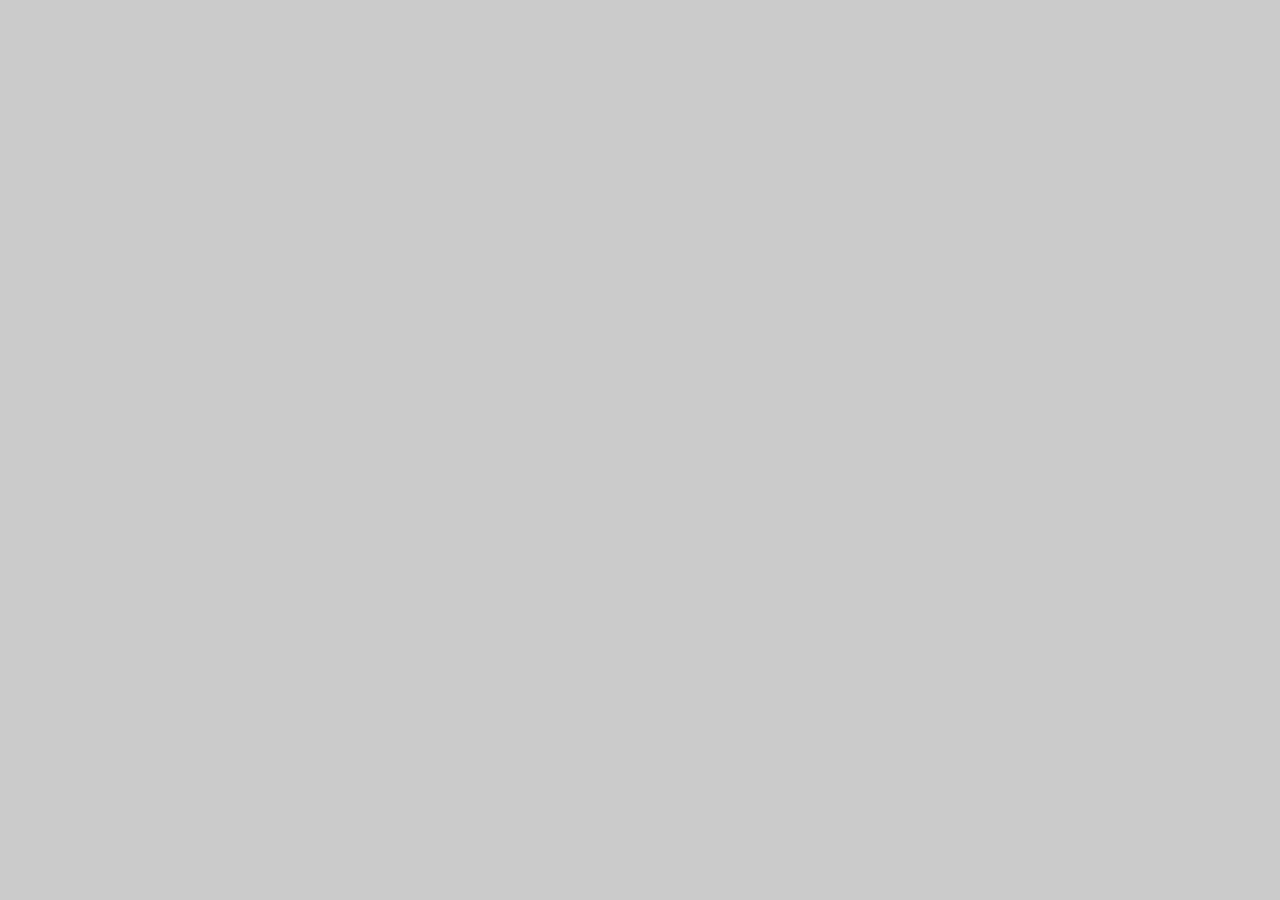
==== about us.html @ d6efd6f9 "settings" ====
<!DOCTYPE html>
<html lang="en">
<head>
    <meta charset="UTF-8">
    <meta name="viewport" content="width=device-width, initial-scale=1.0">
    <title>About Us</title>
    <script src="https://kit.fontawesome.com/bd9fd7b14d.js" crossorigin="anonymous"></script>
    <link href="https://cdn.jsdelivr.net/npm/bootstrap@5.3.3/dist/css/bootstrap.min.css" rel="stylesheet" integrity="sha384-QWTKZyjpPEjISv5WaRU9OFeRpok6YctnYmDr5pNlyT2bRjXh0JMhjY6hW+ALEwIH" crossorigin="anonymous">
    <style>
        
    </style>
</head>
<body>
                    <!-- Div for placement of navbar  -->
    <div id="navbar"></div>





                                    <!-- Attaching Navbar to all pages via Script  -->
    <script>
        fetch('navbar.html')
          .then(response => response.text())
          .then(data => document.getElementById('navbar').innerHTML = data)
          .catch(error => console.error('Error loading navbar:', error));
      </script>



                        <!-- Attaching Bootstrap via Script to load Bootstrap stylesto all pages  -->
          <script src="https://cdn.jsdelivr.net/npm/bootstrap@5.3.3/dist/js/bootstrap.bundle.min.js" integrity="sha384-YvpcrYf0tY3lHB60NNkmXc5s9fDVZLESaAA55NDzOxhy9GkcIdslK1eN7N6jIeHz" crossorigin="anonymous"></script>



                                    <!-- Attaching footer to all pages vis Sript  -->
<div id="footer"></div>
<script>
    fetch('footer.html')
        .then(response => response.text())
        .then(data => document.getElementById('footer').innerHTML = data)
        .catch(error => console.error('Error loading footer:', error));
</script>
</body>
</html>
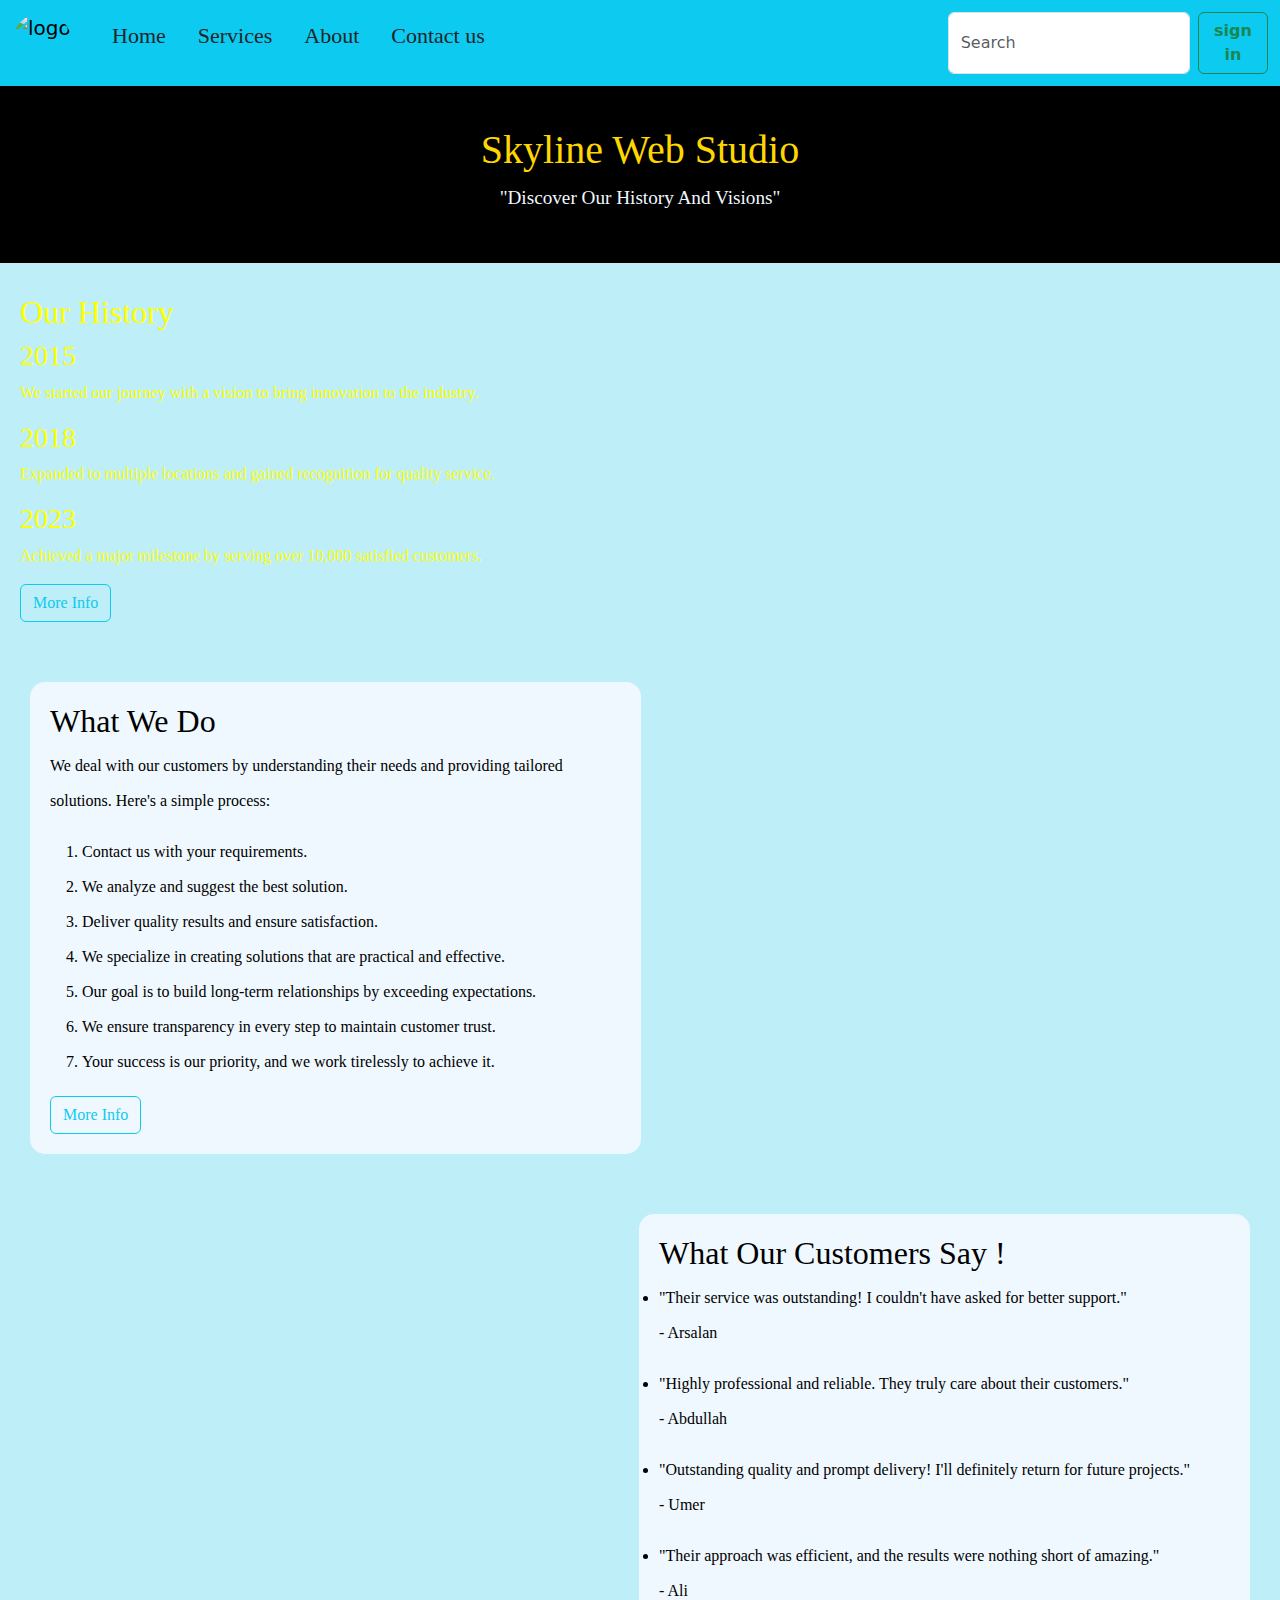
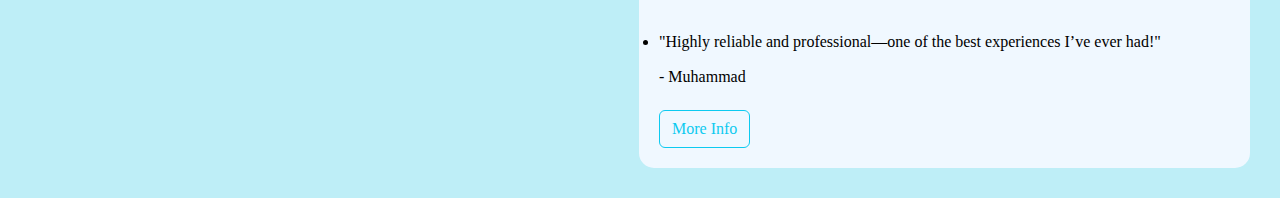
==== commit ca75bc40: "navebar update and add about us page" ====
--- a/about us.html
+++ b/about us.html
@@ -7,12 +7,174 @@
     <script src="https://kit.fontawesome.com/bd9fd7b14d.js" crossorigin="anonymous"></script>
     <link href="https://cdn.jsdelivr.net/npm/bootstrap@5.3.3/dist/css/bootstrap.min.css" rel="stylesheet" integrity="sha384-QWTKZyjpPEjISv5WaRU9OFeRpok6YctnYmDr5pNlyT2bRjXh0JMhjY6hW+ALEwIH" crossorigin="anonymous">
     <style>
-        
+    body {
+        font-family: Arial, sans-serif;
+        margin: 0px 10px;
+        padding: 0;
+        line-height: 1.6;
+        background-color: #23c4e44b;
+    }
+    header {
+        background: #000000;
+        text-align: center;
+        padding: 40px;
+        color: aliceblue;
+        background-image: url("/sws-logo-sws-letter-sws-letter-logo-design-initials-sws-logo-linked-with-circle-and-uppercase-monogram-[1].png");
+        background-repeat:no-repeat;
+        background-position: center;
+        background-size: contain;
+        margin:0px 0px 10px 0px;
+        font-family: 'Georgia', serif;
+        animation: moveBackground 10s linear infinite;
+    }
+    @keyframes moveBackground {
+        from {
+            background-position: 0 0;
+        }
+        to {
+            background-position: 100% 0;
+        }
+    }
+    header h1 {
+        font-size: 2.5rem;
+        color: gold;
+    }
+    header p {
+        margin: 10px 0;
+        font-size: 1.2rem;
+    }
+    section{
+        font-family: 'Georgia', serif;
+    }
+    .sub-hero{
+        max-height:600px ;
+        background-image: url("https://shopsphere.co/wp-content/uploads/2024/07/web-1.png");
+        background-position: center;
+        width:100%;
+        border-radius: 15px;
+        padding: 20px;
+        margin-bottom: 10px;
+        color: yellow;
+    }
+    .history h2{
+        text-align: center;
+    }
+    .dealing ,.testimonials{
+        display: flex;
+        color: black;
+        line-height: 35px;
+        background-image: url("https://encrypted-tbn0.gstatic.com/images?q=tbn:ANd9GcRF2hiYk5A-mRrj_Vnz9-yiOXLJ1JQwGU00gw&s");
+    }
+    .dealing div ,.dealing img,.Customers-Say,.testimonials img{
+        width: 50%;
+        height:auto;
+    }
+    .dealing div,.Customers-Say{
+        background-color: aliceblue;
+        border-radius: 15px;
+        margin: 30px;
+        padding: 20px;
+
+    }
+    .carousel{
+        margin: 10px;
+        color: black;
+        background-color: aliceblue;
+        padding:20px ;
+    }
+    @media(max-width:769px){
+        .dealing div ,.dealing img,.testimonials img{
+            width: 100%;
+        }
+        .dealing ,.testimonials {
+            flex-wrap: wrap;
+        }
+        .testimonials{
+            flex-direction: column-reverse;
+        }
+        .Customers-Say{
+            width:90%;
+            line-height: 24px;
+        } 
+    }
+    @media(max-width:426px){
+        header{
+            animation-duration: 2s;
+        }
+        header h1 {
+            font-size: 1.5rem;
+        }
+        .sub-hero{
+            background-image: url("/history2{.png")
+        }
+        .dealing img{
+            height: 400px;
+        }
+    }
     </style>
 </head>
 <body>
                     <!-- Div for placement of navbar  -->
     <div id="navbar"></div>
+    <header>
+        <h1>Skyline Web Studio</h1>
+        <p>"Discover Our History And Visions" </p>
+    </header>
+    
+    <section class="sub-hero">
+        <div>
+            <h2>Our History</h2>
+            <div class="timeline">
+                <div>
+                    <h3>2015</h3>
+                    <p>We started our journey with a vision to bring innovation to the industry.</p>
+                </div>
+                <div>
+                    <h3>2018</h3>
+                    <p>Expanded to multiple locations and gained recognition for quality service.</p>
+                </div>
+                <div>
+                    <h3>2023</h3>
+                    <p>Achieved a major milestone by serving over 10,000 satisfied customers.</p>
+                </div>
+            </div>
+            <button type="button" class="btn btn-outline-info">More Info</button>
+        </div>
+    </section>
+    <section class="dealing">
+        <div>
+            <h2>What We Do</h2>
+            <p>We deal with our customers by understanding their needs and providing tailored solutions. Here's a simple process:</p>
+            <ol>
+                <li>Contact us with your requirements.</li>
+                <li>We analyze and suggest the best solution.</li>
+                <li>Deliver quality results and ensure satisfaction.</li>
+                <li>We specialize in creating solutions that are practical and effective.</li>
+                <li>Our goal is to build long-term relationships by exceeding expectations.</li>
+                <li>We ensure transparency in every step to maintain customer trust.</li>
+                <li>Your success is our priority, and we work tirelessly to achieve it.</li>
+            </ol>
+           <button type="button" class="btn btn-outline-info">More Info</button>
+        </div>
+        <img src="https://shopsphere.co/wp-content/uploads/2023/06/pexels-teona-swift-6912829-1024x948.jpg " alt="">
+    </section>
+       <section class="testimonials">
+        <img src="https://shopsphere.co/wp-content/uploads/2023/05/pexels-ivan-samkov-8117438.jpg " alt="">
+        <div class="Customers-Say">
+        <h2>What Our Customers Say !</h2>
+          <li>"Their service was outstanding! I couldn't have asked for better support."</li>
+        <p>- Arsalan</p></li>
+          <li>"Highly professional and reliable. They truly care about their customers."</li>
+        <p>- Abdullah</p>
+          <li>"Outstanding quality and prompt delivery! I'll definitely return for future projects."</li>
+        <p>- Umer</p>
+          <li>"Their approach was efficient, and the results were nothing short of amazing."</li>
+        <p>- Ali </p>
+          <li>"Highly reliable and professional—one of the best experiences I’ve ever had!"</li>
+        <p>- Muhammad</p>
+        <button type="button" class="btn btn-outline-info">More Info</button>
+    </div>
+    </section>
 
 
 
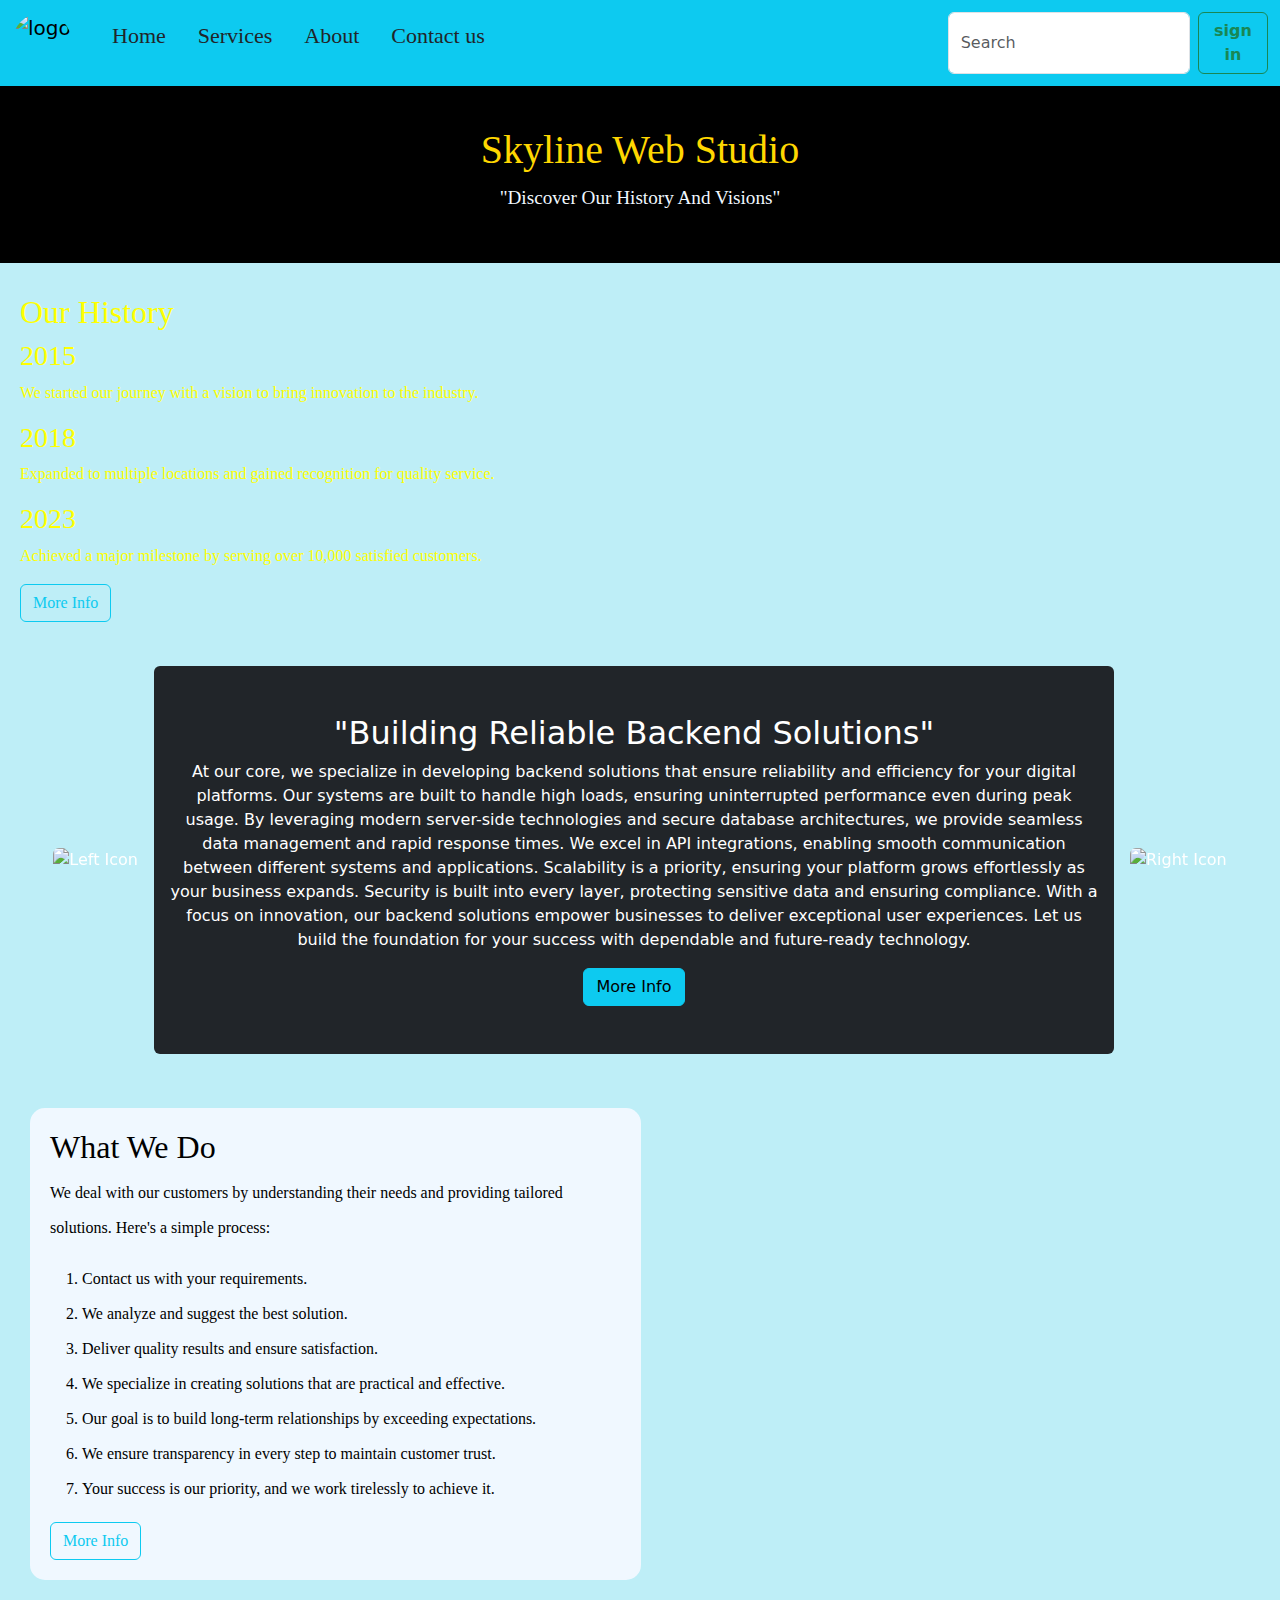
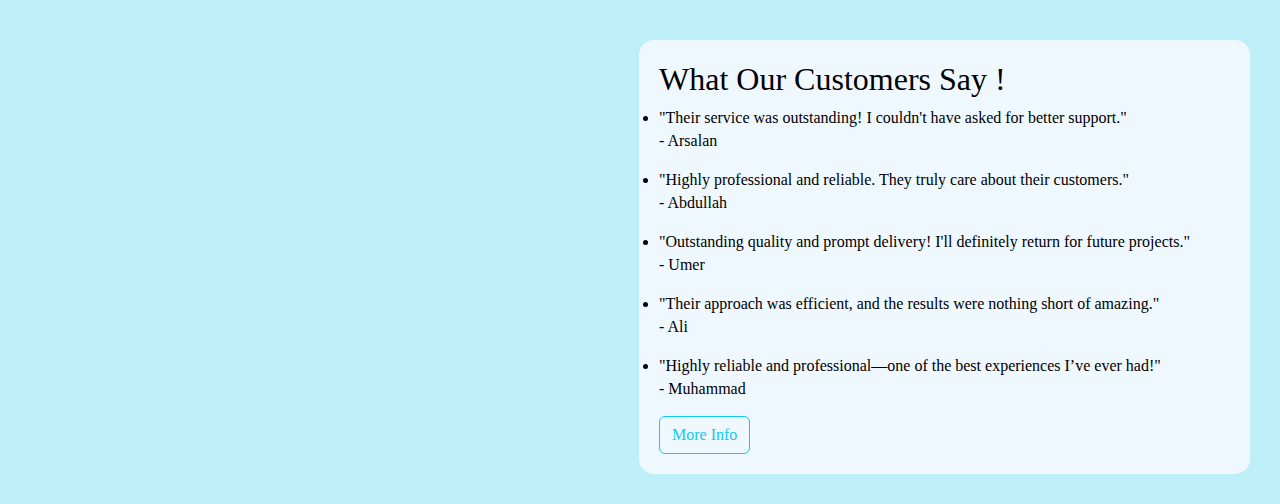
==== commit ecf66468: "add cerousel in about us page" ====
--- a/about us.html
+++ b/about us.html
@@ -59,10 +59,15 @@
     .history h2{
         text-align: center;
     }
+    .dealing {
+          line-height: 35px;
+        }
+        .testimonials{
+        line-height: 23px;
+        }
     .dealing ,.testimonials{
         display: flex;
         color: black;
-        line-height: 35px;
         background-image: url("https://encrypted-tbn0.gstatic.com/images?q=tbn:ANd9GcRF2hiYk5A-mRrj_Vnz9-yiOXLJ1JQwGU00gw&s");
     }
     .dealing div ,.dealing img,.Customers-Say,.testimonials img{
@@ -107,6 +112,9 @@
         .sub-hero{
             background-image: url("/history2{.png")
         }
+        .carousel-item .d-flex {
+                flex-direction: column;
+            }
         .dealing img{
             height: 400px;
         }
@@ -141,6 +149,64 @@
             <button type="button" class="btn btn-outline-info">More Info</button>
         </div>
     </section>
+    <div id="carouselExampleControls" class="carousel-inner my-4" data-bs-ride="carousel">
+        <!-- First Item -->
+        <div class="carousel-item active text-center">
+          <div class="d-flex justify-content-center align-items-center gap-3">
+            <div class="text-white rounded">
+              <img width="200px" height="200px" src="https://images.unsplash.com/photo-1488590528505-98d2b5aba04b?w=600&auto=format&fit=crop&q=60&ixlib=rb-4.0.3&ixid=M3wxMjA3fDB8MHxzZWFyY2h8M3x8dGVjaG5vbG9neXxlbnwwfHwwfHx8MA%3D%3D" class="img-fluid rounded" alt="Left Icon">
+            </div>
+            <div class="text-box w-75 text-white  bg-dark px-3 py-5 rounded ">
+              <h2>"Building Reliable Backend Solutions"</h2>
+              <p>
+                At our core, we specialize in developing backend solutions that ensure reliability and efficiency for your digital platforms. Our systems are built to handle high loads, ensuring uninterrupted performance even during peak usage. By leveraging modern server-side technologies and secure database architectures, we provide seamless data management and rapid response times. We excel in API integrations, enabling smooth communication between different systems and applications. Scalability is a priority, ensuring your platform grows effortlessly as your business expands. Security is built into every layer, protecting sensitive data and ensuring compliance. With a focus on innovation, our backend solutions empower businesses to deliver exceptional user experiences. Let us build the foundation for your success with dependable and future-ready technology.
+              </p>
+              <button type="button" class="btn btn-info">More Info</button>
+            </div>
+            <div class=" text-white rounded">
+              <img width="200px" height="200px" src="https://plus.unsplash.com/premium_photo-1661963212517-830bbb7d76fc?w=600&auto=format&fit=crop&q=60&ixlib=rb-4.0.3&ixid=M3wxMjA3fDB8MHxzZWFyY2h8Mnx8dGVjaG5vbG9neXxlbnwwfHwwfHx8MA%3D%3D" class="img-fluid rounded" alt="Right Icon">
+            </div>
+          </div>
+        </div>
+      
+        <!-- Second Item -->
+        <div class="carousel-item text-center">
+          <div class="d-flex justify-content-center align-items-center gap-3">
+            <div class=" text-white rounded">
+              <img width="200px" height="200px" src="https://plus.unsplash.com/premium_photo-1661963874418-df1110ee39c1?w=600&auto=format&fit=crop&q=60&ixlib=rb-4.0.3&ixid=M3wxMjA3fDB8MHxzZWFyY2h8MTN8fHRlY2hub2xvZ3l8ZW58MHx8MHx8fDA%3D" class="img-fluid rounded" alt="Left Icon">
+            </div>
+            <div class="text-box w-75 text-white  bg-dark px-3 py-5 rounded">
+              <h2>"Crafting Stunning Fronted Experience"</h2>
+              <p>
+                We focus on creating visually appealing, user-friendly, and responsive interfaces that leave a lasting impression. Our team of expert designers and developers work together to craft seamless, intuitive, and engaging digital experiences. By combining creativity with the latest design trends and technologies, we ensure that every element of the frontend is both functional and aesthetically pleasing. We prioritize user experience (UX) to make navigation simple and enjoyable, while also ensuring accessibility across all devices. Our goal is to bring your vision to life with a frontend that enhances brand identity and maximizes user engagement. With a focus on performance and speed, we create interfaces that are not only beautiful but also fast and reliable
+              </p>
+              <button type="button" class="btn btn-info">More Info</button>
+            </div>
+            <div class=" text-white rounded">
+              <img width="200px" height="200px" src="https://images.unsplash.com/photo-1461749280684-dccba630e2f6?w=600&auto=format&fit=crop&q=60&ixlib=rb-4.0.3&ixid=M3wxMjA3fDB8MHxzZWFyY2h8MzV8fHRlY2hub2xvZ3l8ZW58MHx8MHx8fDA%3D" class="img-fluid rounded" alt="Right Icon">
+            </div>
+          </div>
+        </div>
+      
+        <!-- Third Item -->
+        <div class="carousel-item text-center">
+          <div class="d-flex justify-content-center align-items-center gap-3">
+            <div class="text-white  rounded">
+              <img width="200px" height="200px" src="https://images.pexels.com/photos/919734/pexels-photo-919734.jpeg?auto=compress&cs=tinysrgb&w=600" class="img-fluid rounded" alt="Left Icon">
+            </div>
+            <div class="text-box w-75 text-white  bg-dark px-3 py-5 rounded">
+              <h2>"Seamless API Integration"</h2>
+              <p>
+                Our technology enables easy and smooth connectivity between your business's software applications. Our API integration process ensures a hassle-free and efficient experience for users, with no interruptions. Through this process, we automate your systems, eliminating manual tasks and boosting productivity. Your data and workflows synchronize seamlessly, reducing errors and delays. Our integration solutions offer flexibility and scalability to meet your evolving business needs. It helps save time and resources while also supporting better decision-making. Our integration solutions are designed to give your business a competitive edge, helping you stay ahead in the market.
+              </p>
+              <button type="button" class="btn btn-info">More Info</button>
+            </div>
+            <div class=" text-white rounded">
+              <img width="200px" height="200px" src="[data-uri]" class="img-fluid rounded" alt="Right Icon">
+            </div>
+          </div>
+        </div>
+    </div>
     <section class="dealing">
         <div>
             <h2>What We Do</h2>
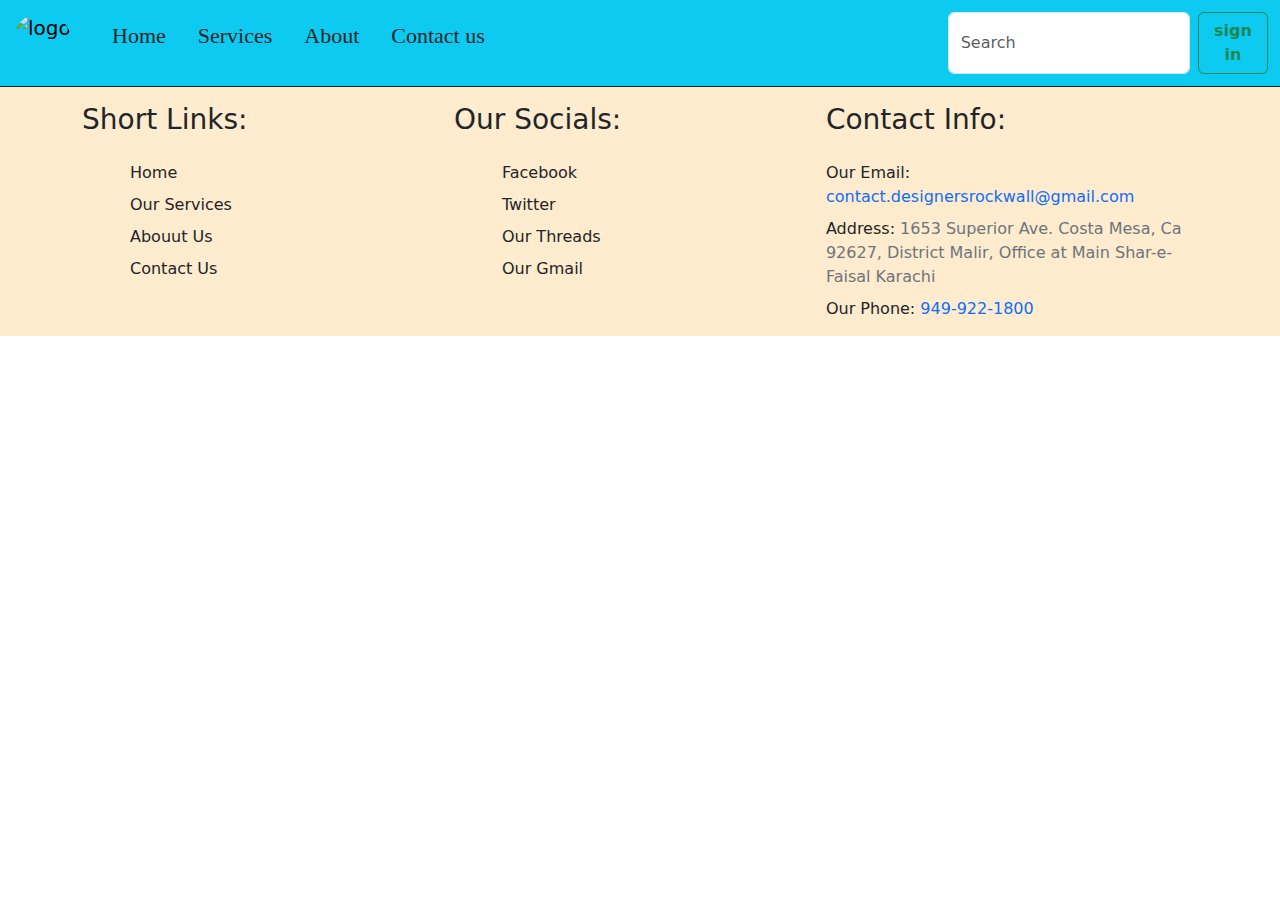
==== commit 500c7b52: "adding footer" ====
--- a/about us.html
+++ b/about us.html
@@ -7,240 +7,12 @@
     <script src="https://kit.fontawesome.com/bd9fd7b14d.js" crossorigin="anonymous"></script>
     <link href="https://cdn.jsdelivr.net/npm/bootstrap@5.3.3/dist/css/bootstrap.min.css" rel="stylesheet" integrity="sha384-QWTKZyjpPEjISv5WaRU9OFeRpok6YctnYmDr5pNlyT2bRjXh0JMhjY6hW+ALEwIH" crossorigin="anonymous">
     <style>
-    body {
-        font-family: Arial, sans-serif;
-        margin: 0px 10px;
-        padding: 0;
-        line-height: 1.6;
-        background-color: #23c4e44b;
-    }
-    header {
-        background: #000000;
-        text-align: center;
-        padding: 40px;
-        color: aliceblue;
-        background-image: url("/sws-logo-sws-letter-sws-letter-logo-design-initials-sws-logo-linked-with-circle-and-uppercase-monogram-[1].png");
-        background-repeat:no-repeat;
-        background-position: center;
-        background-size: contain;
-        margin:0px 0px 10px 0px;
-        font-family: 'Georgia', serif;
-        animation: moveBackground 10s linear infinite;
-    }
-    @keyframes moveBackground {
-        from {
-            background-position: 0 0;
-        }
-        to {
-            background-position: 100% 0;
-        }
-    }
-    header h1 {
-        font-size: 2.5rem;
-        color: gold;
-    }
-    header p {
-        margin: 10px 0;
-        font-size: 1.2rem;
-    }
-    section{
-        font-family: 'Georgia', serif;
-    }
-    .sub-hero{
-        max-height:600px ;
-        background-image: url("https://shopsphere.co/wp-content/uploads/2024/07/web-1.png");
-        background-position: center;
-        width:100%;
-        border-radius: 15px;
-        padding: 20px;
-        margin-bottom: 10px;
-        color: yellow;
-    }
-    .history h2{
-        text-align: center;
-    }
-    .dealing {
-          line-height: 35px;
-        }
-        .testimonials{
-        line-height: 23px;
-        }
-    .dealing ,.testimonials{
-        display: flex;
-        color: black;
-        background-image: url("https://encrypted-tbn0.gstatic.com/images?q=tbn:ANd9GcRF2hiYk5A-mRrj_Vnz9-yiOXLJ1JQwGU00gw&s");
-    }
-    .dealing div ,.dealing img,.Customers-Say,.testimonials img{
-        width: 50%;
-        height:auto;
-    }
-    .dealing div,.Customers-Say{
-        background-color: aliceblue;
-        border-radius: 15px;
-        margin: 30px;
-        padding: 20px;
-
-    }
-    .carousel{
-        margin: 10px;
-        color: black;
-        background-color: aliceblue;
-        padding:20px ;
-    }
-    @media(max-width:769px){
-        .dealing div ,.dealing img,.testimonials img{
-            width: 100%;
-        }
-        .dealing ,.testimonials {
-            flex-wrap: wrap;
-        }
-        .testimonials{
-            flex-direction: column-reverse;
-        }
-        .Customers-Say{
-            width:90%;
-            line-height: 24px;
-        } 
-    }
-    @media(max-width:426px){
-        header{
-            animation-duration: 2s;
-        }
-        header h1 {
-            font-size: 1.5rem;
-        }
-        .sub-hero{
-            background-image: url("/history2{.png")
-        }
-        .carousel-item .d-flex {
-                flex-direction: column;
-            }
-        .dealing img{
-            height: 400px;
-        }
-    }
+        
     </style>
 </head>
 <body>
                     <!-- Div for placement of navbar  -->
     <div id="navbar"></div>
-    <header>
-        <h1>Skyline Web Studio</h1>
-        <p>"Discover Our History And Visions" </p>
-    </header>
-    
-    <section class="sub-hero">
-        <div>
-            <h2>Our History</h2>
-            <div class="timeline">
-                <div>
-                    <h3>2015</h3>
-                    <p>We started our journey with a vision to bring innovation to the industry.</p>
-                </div>
-                <div>
-                    <h3>2018</h3>
-                    <p>Expanded to multiple locations and gained recognition for quality service.</p>
-                </div>
-                <div>
-                    <h3>2023</h3>
-                    <p>Achieved a major milestone by serving over 10,000 satisfied customers.</p>
-                </div>
-            </div>
-            <button type="button" class="btn btn-outline-info">More Info</button>
-        </div>
-    </section>
-    <div id="carouselExampleControls" class="carousel-inner my-4" data-bs-ride="carousel">
-        <!-- First Item -->
-        <div class="carousel-item active text-center">
-          <div class="d-flex justify-content-center align-items-center gap-3">
-            <div class="text-white rounded">
-              <img width="200px" height="200px" src="https://images.unsplash.com/photo-1488590528505-98d2b5aba04b?w=600&auto=format&fit=crop&q=60&ixlib=rb-4.0.3&ixid=M3wxMjA3fDB8MHxzZWFyY2h8M3x8dGVjaG5vbG9neXxlbnwwfHwwfHx8MA%3D%3D" class="img-fluid rounded" alt="Left Icon">
-            </div>
-            <div class="text-box w-75 text-white  bg-dark px-3 py-5 rounded ">
-              <h2>"Building Reliable Backend Solutions"</h2>
-              <p>
-                At our core, we specialize in developing backend solutions that ensure reliability and efficiency for your digital platforms. Our systems are built to handle high loads, ensuring uninterrupted performance even during peak usage. By leveraging modern server-side technologies and secure database architectures, we provide seamless data management and rapid response times. We excel in API integrations, enabling smooth communication between different systems and applications. Scalability is a priority, ensuring your platform grows effortlessly as your business expands. Security is built into every layer, protecting sensitive data and ensuring compliance. With a focus on innovation, our backend solutions empower businesses to deliver exceptional user experiences. Let us build the foundation for your success with dependable and future-ready technology.
-              </p>
-              <button type="button" class="btn btn-info">More Info</button>
-            </div>
-            <div class=" text-white rounded">
-              <img width="200px" height="200px" src="https://plus.unsplash.com/premium_photo-1661963212517-830bbb7d76fc?w=600&auto=format&fit=crop&q=60&ixlib=rb-4.0.3&ixid=M3wxMjA3fDB8MHxzZWFyY2h8Mnx8dGVjaG5vbG9neXxlbnwwfHwwfHx8MA%3D%3D" class="img-fluid rounded" alt="Right Icon">
-            </div>
-          </div>
-        </div>
-      
-        <!-- Second Item -->
-        <div class="carousel-item text-center">
-          <div class="d-flex justify-content-center align-items-center gap-3">
-            <div class=" text-white rounded">
-              <img width="200px" height="200px" src="https://plus.unsplash.com/premium_photo-1661963874418-df1110ee39c1?w=600&auto=format&fit=crop&q=60&ixlib=rb-4.0.3&ixid=M3wxMjA3fDB8MHxzZWFyY2h8MTN8fHRlY2hub2xvZ3l8ZW58MHx8MHx8fDA%3D" class="img-fluid rounded" alt="Left Icon">
-            </div>
-            <div class="text-box w-75 text-white  bg-dark px-3 py-5 rounded">
-              <h2>"Crafting Stunning Fronted Experience"</h2>
-              <p>
-                We focus on creating visually appealing, user-friendly, and responsive interfaces that leave a lasting impression. Our team of expert designers and developers work together to craft seamless, intuitive, and engaging digital experiences. By combining creativity with the latest design trends and technologies, we ensure that every element of the frontend is both functional and aesthetically pleasing. We prioritize user experience (UX) to make navigation simple and enjoyable, while also ensuring accessibility across all devices. Our goal is to bring your vision to life with a frontend that enhances brand identity and maximizes user engagement. With a focus on performance and speed, we create interfaces that are not only beautiful but also fast and reliable
-              </p>
-              <button type="button" class="btn btn-info">More Info</button>
-            </div>
-            <div class=" text-white rounded">
-              <img width="200px" height="200px" src="https://images.unsplash.com/photo-1461749280684-dccba630e2f6?w=600&auto=format&fit=crop&q=60&ixlib=rb-4.0.3&ixid=M3wxMjA3fDB8MHxzZWFyY2h8MzV8fHRlY2hub2xvZ3l8ZW58MHx8MHx8fDA%3D" class="img-fluid rounded" alt="Right Icon">
-            </div>
-          </div>
-        </div>
-      
-        <!-- Third Item -->
-        <div class="carousel-item text-center">
-          <div class="d-flex justify-content-center align-items-center gap-3">
-            <div class="text-white  rounded">
-              <img width="200px" height="200px" src="https://images.pexels.com/photos/919734/pexels-photo-919734.jpeg?auto=compress&cs=tinysrgb&w=600" class="img-fluid rounded" alt="Left Icon">
-            </div>
-            <div class="text-box w-75 text-white  bg-dark px-3 py-5 rounded">
-              <h2>"Seamless API Integration"</h2>
-              <p>
-                Our technology enables easy and smooth connectivity between your business's software applications. Our API integration process ensures a hassle-free and efficient experience for users, with no interruptions. Through this process, we automate your systems, eliminating manual tasks and boosting productivity. Your data and workflows synchronize seamlessly, reducing errors and delays. Our integration solutions offer flexibility and scalability to meet your evolving business needs. It helps save time and resources while also supporting better decision-making. Our integration solutions are designed to give your business a competitive edge, helping you stay ahead in the market.
-              </p>
-              <button type="button" class="btn btn-info">More Info</button>
-            </div>
-            <div class=" text-white rounded">
-              <img width="200px" height="200px" src="[data-uri]" class="img-fluid rounded" alt="Right Icon">
-            </div>
-          </div>
-        </div>
-    </div>
-    <section class="dealing">
-        <div>
-            <h2>What We Do</h2>
-            <p>We deal with our customers by understanding their needs and providing tailored solutions. Here's a simple process:</p>
-            <ol>
-                <li>Contact us with your requirements.</li>
-                <li>We analyze and suggest the best solution.</li>
-                <li>Deliver quality results and ensure satisfaction.</li>
-                <li>We specialize in creating solutions that are practical and effective.</li>
-                <li>Our goal is to build long-term relationships by exceeding expectations.</li>
-                <li>We ensure transparency in every step to maintain customer trust.</li>
-                <li>Your success is our priority, and we work tirelessly to achieve it.</li>
-            </ol>
-           <button type="button" class="btn btn-outline-info">More Info</button>
-        </div>
-        <img src="https://shopsphere.co/wp-content/uploads/2023/06/pexels-teona-swift-6912829-1024x948.jpg " alt="">
-    </section>
-       <section class="testimonials">
-        <img src="https://shopsphere.co/wp-content/uploads/2023/05/pexels-ivan-samkov-8117438.jpg " alt="">
-        <div class="Customers-Say">
-        <h2>What Our Customers Say !</h2>
-          <li>"Their service was outstanding! I couldn't have asked for better support."</li>
-        <p>- Arsalan</p></li>
-          <li>"Highly professional and reliable. They truly care about their customers."</li>
-        <p>- Abdullah</p>
-          <li>"Outstanding quality and prompt delivery! I'll definitely return for future projects."</li>
-        <p>- Umer</p>
-          <li>"Their approach was efficient, and the results were nothing short of amazing."</li>
-        <p>- Ali </p>
-          <li>"Highly reliable and professional—one of the best experiences I’ve ever had!"</li>
-        <p>- Muhammad</p>
-        <button type="button" class="btn btn-outline-info">More Info</button>
-    </div>
-    </section>
 
 
 
@@ -262,12 +34,8 @@
 
 
                                     <!-- Attaching footer to all pages vis Sript  -->
-<div id="footer"></div>
-<script>
-    fetch('footer.html')
-        .then(response => response.text())
-        .then(data => document.getElementById('footer').innerHTML = data)
-        .catch(error => console.error('Error loading footer:', error));
-</script>
+<div id="footer">
+    <iframe src="footer.html" style="width: 100%; height: 260px;"></iframe>
+</div>
 </body>
 </html>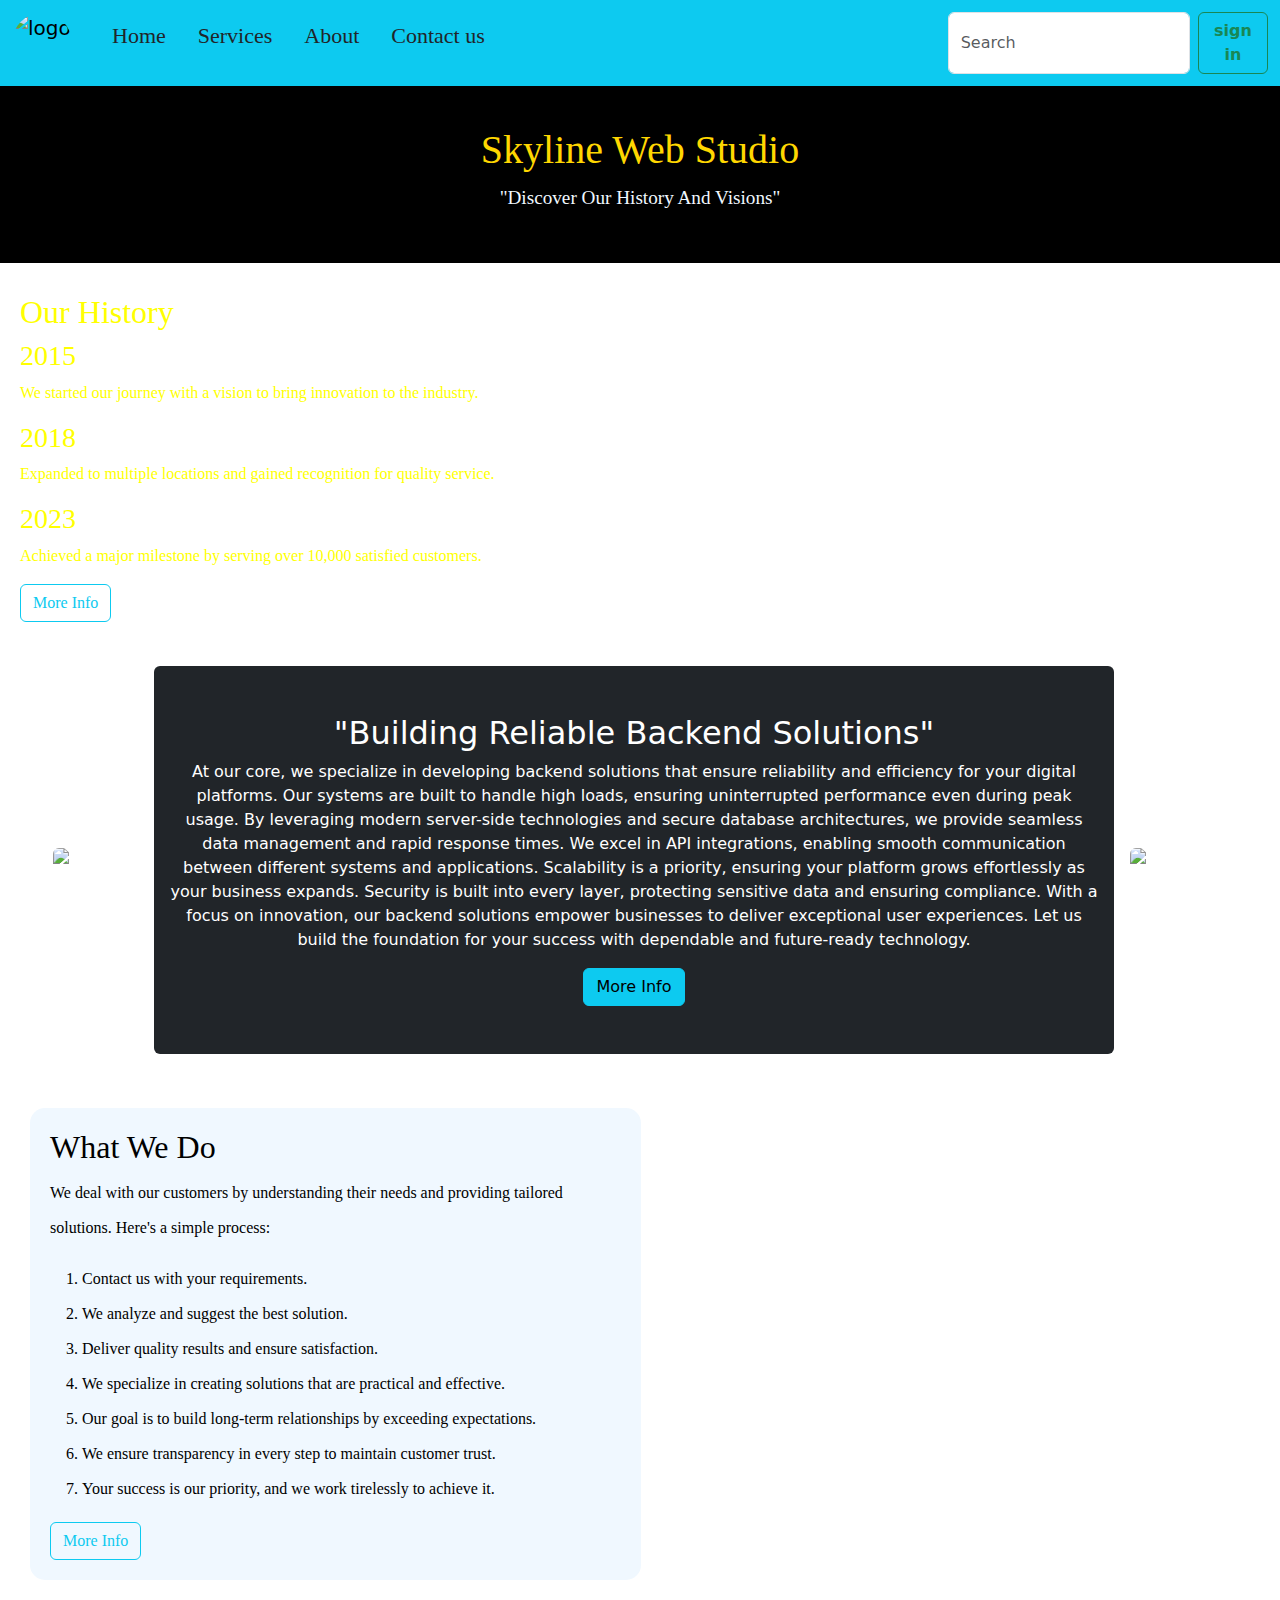
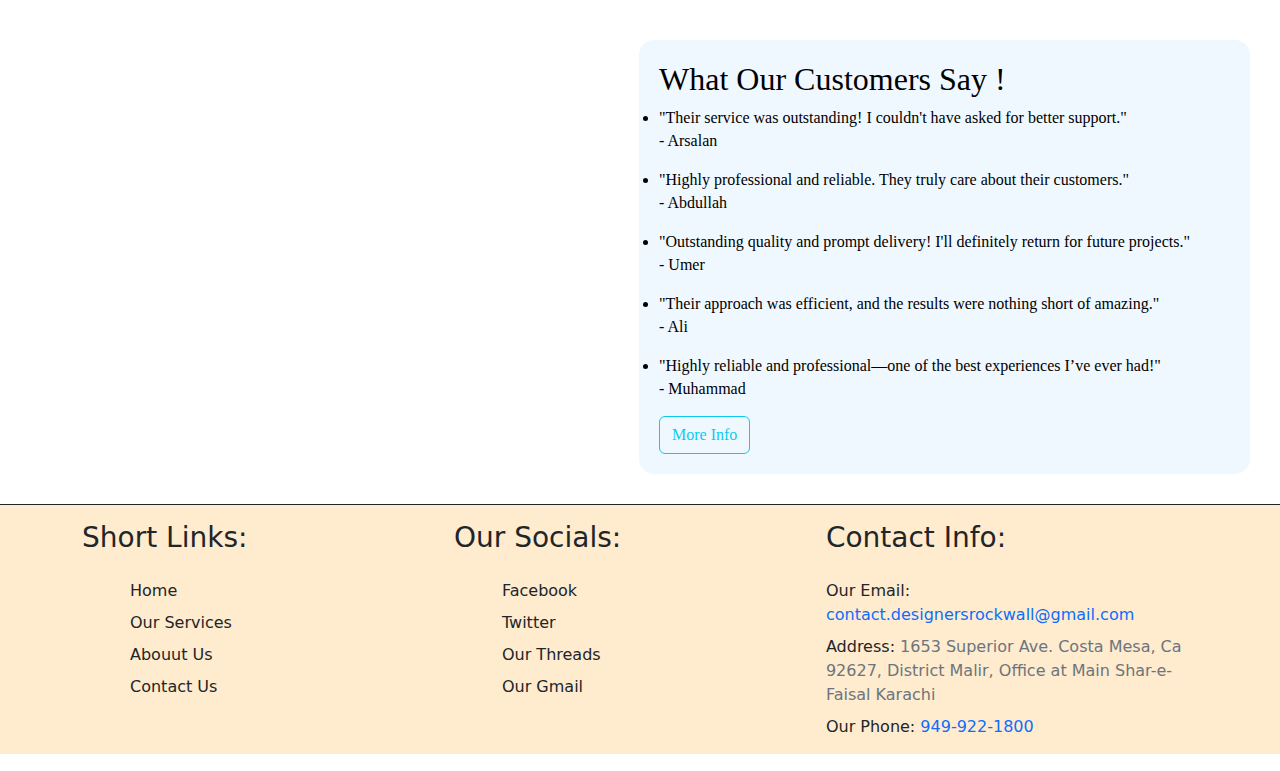
==== commit e7b7b6db: "merging saad work" ====
--- a/about us.html
+++ b/about us.html
@@ -7,12 +7,240 @@
     <script src="https://kit.fontawesome.com/bd9fd7b14d.js" crossorigin="anonymous"></script>
     <link href="https://cdn.jsdelivr.net/npm/bootstrap@5.3.3/dist/css/bootstrap.min.css" rel="stylesheet" integrity="sha384-QWTKZyjpPEjISv5WaRU9OFeRpok6YctnYmDr5pNlyT2bRjXh0JMhjY6hW+ALEwIH" crossorigin="anonymous">
     <style>
-        
+    body {
+        font-family: Arial, sans-serif;
+        margin: 0px 10px;
+        padding: 0;
+        line-height: 1.6;
+        background-color: #23c4e44b;
+    }
+    header {
+        background: #000000;
+        text-align: center;
+        padding: 40px;
+        color: aliceblue;
+        background-image: url("/sws-logo-sws-letter-sws-letter-logo-design-initials-sws-logo-linked-with-circle-and-uppercase-monogram-[1].png");
+        background-repeat:no-repeat;
+        background-position: center;
+        background-size: contain;
+        margin:0px 0px 10px 0px;
+        font-family: 'Georgia', serif;
+        animation: moveBackground 10s linear infinite;
+    }
+    @keyframes moveBackground {
+        from {
+            background-position: 0 0;
+        }
+        to {
+            background-position: 100% 0;
+        }
+    }
+    header h1 {
+        font-size: 2.5rem;
+        color: gold;
+    }
+    header p {
+        margin: 10px 0;
+        font-size: 1.2rem;
+    }
+    section{
+        font-family: 'Georgia', serif;
+    }
+    .sub-hero{
+        max-height:600px ;
+        background-image: url("https://shopsphere.co/wp-content/uploads/2024/07/web-1.png");
+        background-position: center;
+        width:100%;
+        border-radius: 15px;
+        padding: 20px;
+        margin-bottom: 10px;
+        color: yellow;
+    }
+    .history h2{
+        text-align: center;
+    }
+    .dealing {
+          line-height: 35px;
+        }
+        .testimonials{
+        line-height: 23px;
+        }
+    .dealing ,.testimonials{
+        display: flex;
+        color: black;
+        background-image: url("https://encrypted-tbn0.gstatic.com/images?q=tbn:ANd9GcRF2hiYk5A-mRrj_Vnz9-yiOXLJ1JQwGU00gw&s");
+    }
+    .dealing div ,.dealing img,.Customers-Say,.testimonials img{
+        width: 50%;
+        height:auto;
+    }
+    .dealing div,.Customers-Say{
+        background-color: aliceblue;
+        border-radius: 15px;
+        margin: 30px;
+        padding: 20px;
+
+    }
+    .carousel{
+        margin: 10px;
+        color: black;
+        background-color: aliceblue;
+        padding:20px ;
+    }
+    @media(max-width:769px){
+        .dealing div ,.dealing img,.testimonials img{
+            width: 100%;
+        }
+        .dealing ,.testimonials {
+            flex-wrap: wrap;
+        }
+        .testimonials{
+            flex-direction: column-reverse;
+        }
+        .Customers-Say{
+            width:90%;
+            line-height: 24px;
+        } 
+    }
+    @media(max-width:426px){
+        header{
+            animation-duration: 2s;
+        }
+        header h1 {
+            font-size: 1.5rem;
+        }
+        .sub-hero{
+            background-image: url("/history.png")
+        }
+        .carousel-item .d-flex {
+                flex-direction: column;
+            }
+        .dealing img{
+            height: 400px;
+        }
+    }
     </style>
 </head>
 <body>
                     <!-- Div for placement of navbar  -->
     <div id="navbar"></div>
+    <header>
+        <h1>Skyline Web Studio</h1>
+        <p>"Discover Our History And Visions" </p>
+    </header>
+    
+    <section class="sub-hero">
+        <div>
+            <h2>Our History</h2>
+            <div class="timeline">
+                <div>
+                    <h3>2015</h3>
+                    <p>We started our journey with a vision to bring innovation to the industry.</p>
+                </div>
+                <div>
+                    <h3>2018</h3>
+                    <p>Expanded to multiple locations and gained recognition for quality service.</p>
+                </div>
+                <div>
+                    <h3>2023</h3>
+                    <p>Achieved a major milestone by serving over 10,000 satisfied customers.</p>
+                </div>
+            </div>
+            <button type="button" class="btn btn-outline-info">More Info</button>
+        </div>
+    </section>
+    <div id="carouselExampleControls" class="carousel-inner my-4" data-bs-ride="carousel">
+        <!-- First Item -->
+        <div class="carousel-item active text-center">
+          <div class="d-flex justify-content-center align-items-center gap-3">
+            <div class="text-white rounded">
+              <img width="200px" height="200px" src="https://images.unsplash.com/photo-1488590528505-98d2b5aba04b?w=600&auto=format&fit=crop&q=60&ixlib=rb-4.0.3&ixid=M3wxMjA3fDB8MHxzZWFyY2h8M3x8dGVjaG5vbG9neXxlbnwwfHwwfHx8MA%3D%3D" class="img-fluid rounded" alt="Left Icon">
+            </div>
+            <div class="text-box w-75 text-white  bg-dark px-3 py-5 rounded ">
+              <h2>"Building Reliable Backend Solutions"</h2>
+              <p>
+                At our core, we specialize in developing backend solutions that ensure reliability and efficiency for your digital platforms. Our systems are built to handle high loads, ensuring uninterrupted performance even during peak usage. By leveraging modern server-side technologies and secure database architectures, we provide seamless data management and rapid response times. We excel in API integrations, enabling smooth communication between different systems and applications. Scalability is a priority, ensuring your platform grows effortlessly as your business expands. Security is built into every layer, protecting sensitive data and ensuring compliance. With a focus on innovation, our backend solutions empower businesses to deliver exceptional user experiences. Let us build the foundation for your success with dependable and future-ready technology.
+              </p>
+              <button type="button" class="btn btn-info">More Info</button>
+            </div>
+            <div class=" text-white rounded">
+              <img width="200px" height="200px" src="https://plus.unsplash.com/premium_photo-1661963212517-830bbb7d76fc?w=600&auto=format&fit=crop&q=60&ixlib=rb-4.0.3&ixid=M3wxMjA3fDB8MHxzZWFyY2h8Mnx8dGVjaG5vbG9neXxlbnwwfHwwfHx8MA%3D%3D" class="img-fluid rounded" alt="Right Icon">
+            </div>
+          </div>
+        </div>
+      
+        <!-- Second Item -->
+        <div class="carousel-item text-center">
+          <div class="d-flex justify-content-center align-items-center gap-3">
+            <div class=" text-white rounded">
+              <img width="200px" height="200px" src="https://plus.unsplash.com/premium_photo-1661963874418-df1110ee39c1?w=600&auto=format&fit=crop&q=60&ixlib=rb-4.0.3&ixid=M3wxMjA3fDB8MHxzZWFyY2h8MTN8fHRlY2hub2xvZ3l8ZW58MHx8MHx8fDA%3D" class="img-fluid rounded" alt="Left Icon">
+            </div>
+            <div class="text-box w-75 text-white  bg-dark px-3 py-5 rounded">
+              <h2>"Crafting Stunning Fronted Experience"</h2>
+              <p>
+                We focus on creating visually appealing, user-friendly, and responsive interfaces that leave a lasting impression. Our team of expert designers and developers work together to craft seamless, intuitive, and engaging digital experiences. By combining creativity with the latest design trends and technologies, we ensure that every element of the frontend is both functional and aesthetically pleasing. We prioritize user experience (UX) to make navigation simple and enjoyable, while also ensuring accessibility across all devices. Our goal is to bring your vision to life with a frontend that enhances brand identity and maximizes user engagement. With a focus on performance and speed, we create interfaces that are not only beautiful but also fast and reliable
+              </p>
+              <button type="button" class="btn btn-info">More Info</button>
+            </div>
+            <div class=" text-white rounded">
+              <img width="200px" height="200px" src="https://images.unsplash.com/photo-1461749280684-dccba630e2f6?w=600&auto=format&fit=crop&q=60&ixlib=rb-4.0.3&ixid=M3wxMjA3fDB8MHxzZWFyY2h8MzV8fHRlY2hub2xvZ3l8ZW58MHx8MHx8fDA%3D" class="img-fluid rounded" alt="Right Icon">
+            </div>
+          </div>
+        </div>
+      
+        <!-- Third Item -->
+        <div class="carousel-item text-center">
+          <div class="d-flex justify-content-center align-items-center gap-3">
+            <div class="text-white  rounded">
+              <img width="200px" height="200px" src="https://images.pexels.com/photos/919734/pexels-photo-919734.jpeg?auto=compress&cs=tinysrgb&w=600" class="img-fluid rounded" alt="Left Icon">
+            </div>
+            <div class="text-box w-75 text-white  bg-dark px-3 py-5 rounded">
+              <h2>"Seamless API Integration"</h2>
+              <p>
+                Our technology enables easy and smooth connectivity between your business's software applications. Our API integration process ensures a hassle-free and efficient experience for users, with no interruptions. Through this process, we automate your systems, eliminating manual tasks and boosting productivity. Your data and workflows synchronize seamlessly, reducing errors and delays. Our integration solutions offer flexibility and scalability to meet your evolving business needs. It helps save time and resources while also supporting better decision-making. Our integration solutions are designed to give your business a competitive edge, helping you stay ahead in the market.
+              </p>
+              <button type="button" class="btn btn-info">More Info</button>
+            </div>
+            <div class=" text-white rounded">
+              <img width="200px" height="200px" src="[data-uri]" class="img-fluid rounded" alt="Right Icon">
+            </div>
+          </div>
+        </div>
+    </div>
+    <section class="dealing">
+        <div>
+            <h2>What We Do</h2>
+            <p>We deal with our customers by understanding their needs and providing tailored solutions. Here's a simple process:</p>
+            <ol>
+                <li>Contact us with your requirements.</li>
+                <li>We analyze and suggest the best solution.</li>
+                <li>Deliver quality results and ensure satisfaction.</li>
+                <li>We specialize in creating solutions that are practical and effective.</li>
+                <li>Our goal is to build long-term relationships by exceeding expectations.</li>
+                <li>We ensure transparency in every step to maintain customer trust.</li>
+                <li>Your success is our priority, and we work tirelessly to achieve it.</li>
+            </ol>
+           <button type="button" class="btn btn-outline-info">More Info</button>
+        </div>
+        <img src="https://shopsphere.co/wp-content/uploads/2023/06/pexels-teona-swift-6912829-1024x948.jpg " alt="">
+    </section>
+       <section class="testimonials">
+        <img src="https://shopsphere.co/wp-content/uploads/2023/05/pexels-ivan-samkov-8117438.jpg " alt="">
+        <div class="Customers-Say">
+        <h2>What Our Customers Say !</h2>
+          <li>"Their service was outstanding! I couldn't have asked for better support."</li>
+        <p>- Arsalan</p></li>
+          <li>"Highly professional and reliable. They truly care about their customers."</li>
+        <p>- Abdullah</p>
+          <li>"Outstanding quality and prompt delivery! I'll definitely return for future projects."</li>
+        <p>- Umer</p>
+          <li>"Their approach was efficient, and the results were nothing short of amazing."</li>
+        <p>- Ali </p>
+          <li>"Highly reliable and professional—one of the best experiences I’ve ever had!"</li>
+        <p>- Muhammad</p>
+        <button type="button" class="btn btn-outline-info">More Info</button>
+    </div>
+    </section>
 
 
 
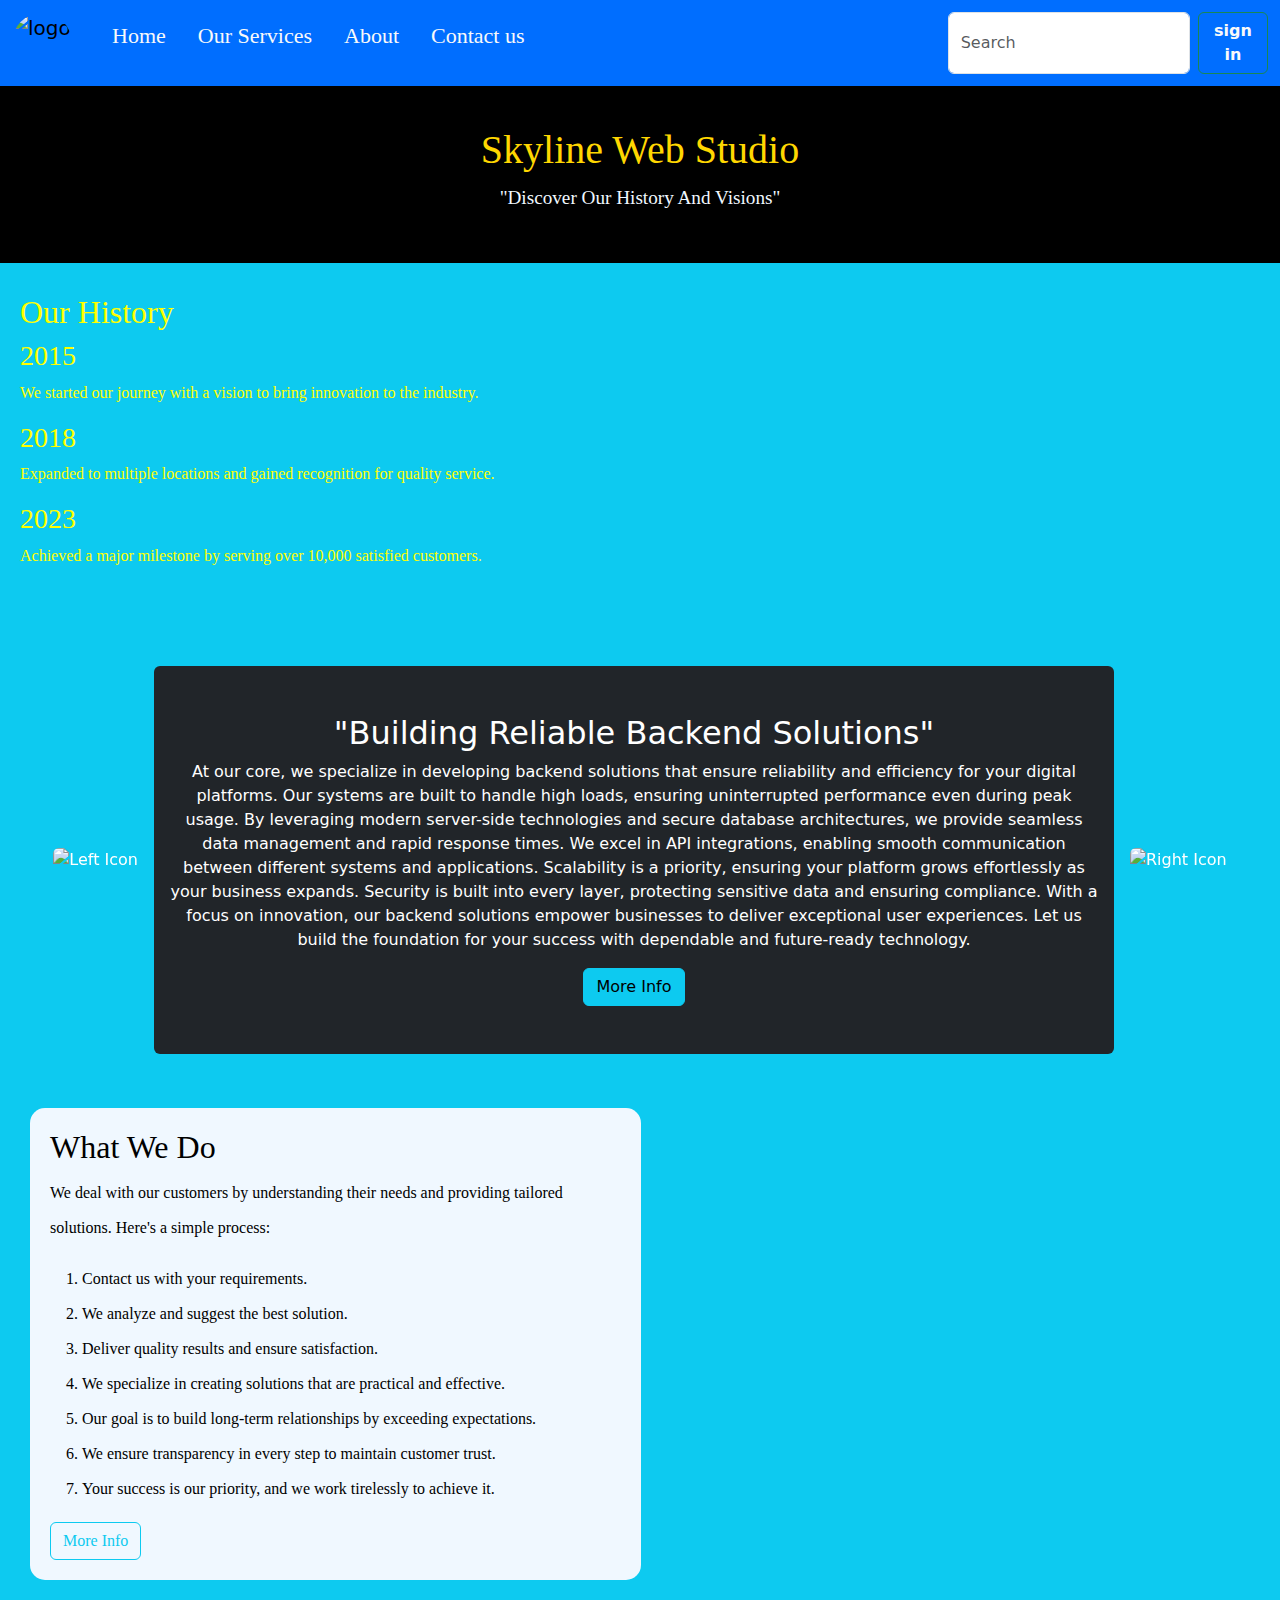
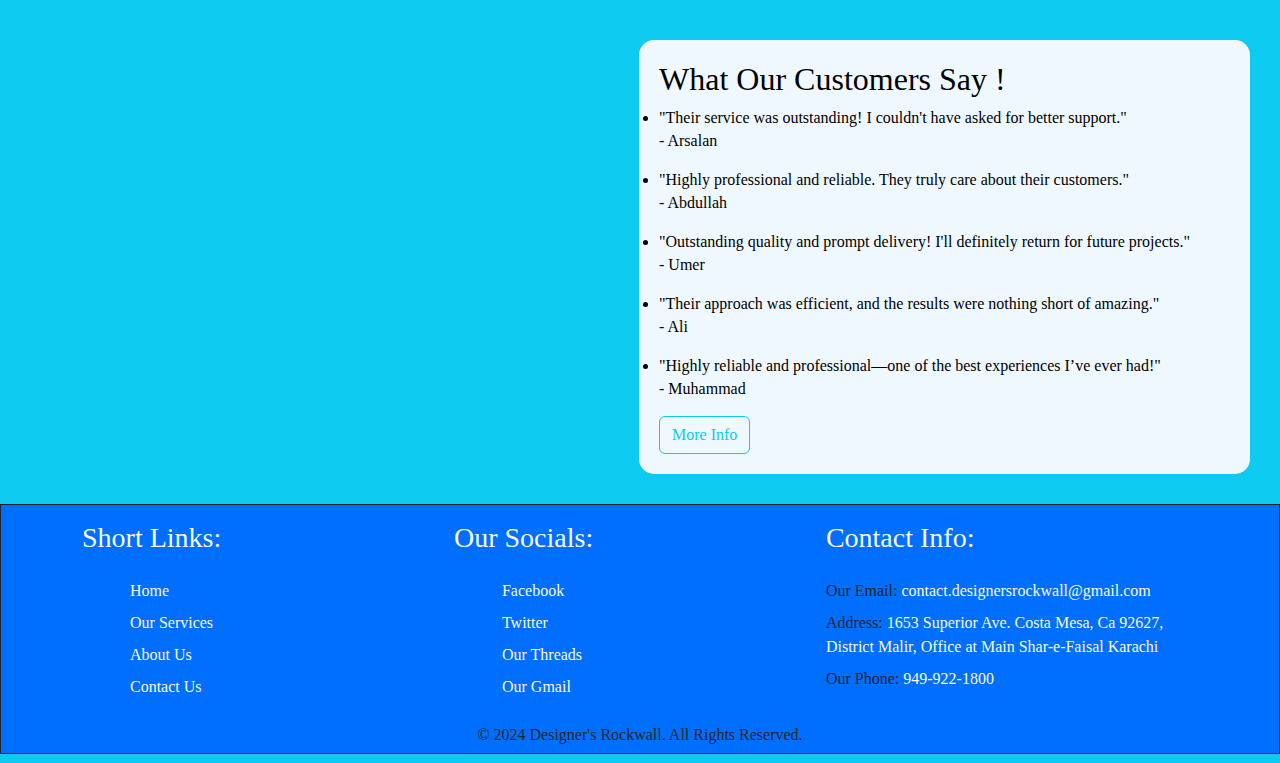
==== commit 5e0059c1: "main branch ready for final work" ====
--- a/about us.html
+++ b/about us.html
@@ -119,9 +119,10 @@
             height: 400px;
         }
     }
+    
     </style>
 </head>
-<body>
+<body class="bg-info">
                     <!-- Div for placement of navbar  -->
     <div id="navbar"></div>
     <header>
@@ -244,26 +245,32 @@
 
 
 
+<div id="footer"></div>
+<script>
+fetch('footer.html')
+  .then(response => response.text())
+  .then(data => {
+    document.getElementById('footer').innerHTML = data;
+  })
+  .catch(error => console.error('Error loading footer:', error));
+</script>
 
 
                                     <!-- Attaching Navbar to all pages via Script  -->
-    <script>
-        fetch('navbar.html')
-          .then(response => response.text())
-          .then(data => document.getElementById('navbar').innerHTML = data)
-          .catch(error => console.error('Error loading navbar:', error));
-      </script>
+<script>
+  fetch('navbar.html')
+  .then(response => response.text())
+    .then(data => document.getElementById('navbar').innerHTML = data)
+      .catch(error => console.error('Error loading navbar:', error));
+</script>
 
 
 
                         <!-- Attaching Bootstrap via Script to load Bootstrap stylesto all pages  -->
-          <script src="https://cdn.jsdelivr.net/npm/bootstrap@5.3.3/dist/js/bootstrap.bundle.min.js" integrity="sha384-YvpcrYf0tY3lHB60NNkmXc5s9fDVZLESaAA55NDzOxhy9GkcIdslK1eN7N6jIeHz" crossorigin="anonymous"></script>
+<script src="https://cdn.jsdelivr.net/npm/bootstrap@5.3.3/dist/js/bootstrap.bundle.min.js" integrity="sha384-YvpcrYf0tY3lHB60NNkmXc5s9fDVZLESaAA55NDzOxhy9GkcIdslK1eN7N6jIeHz" crossorigin="anonymous"></script>
 
 
 
                                     <!-- Attaching footer to all pages vis Sript  -->
-<div id="footer">
-    <iframe src="footer.html" style="width: 100%; height: 260px;"></iframe>
-</div>
 </body>
 </html>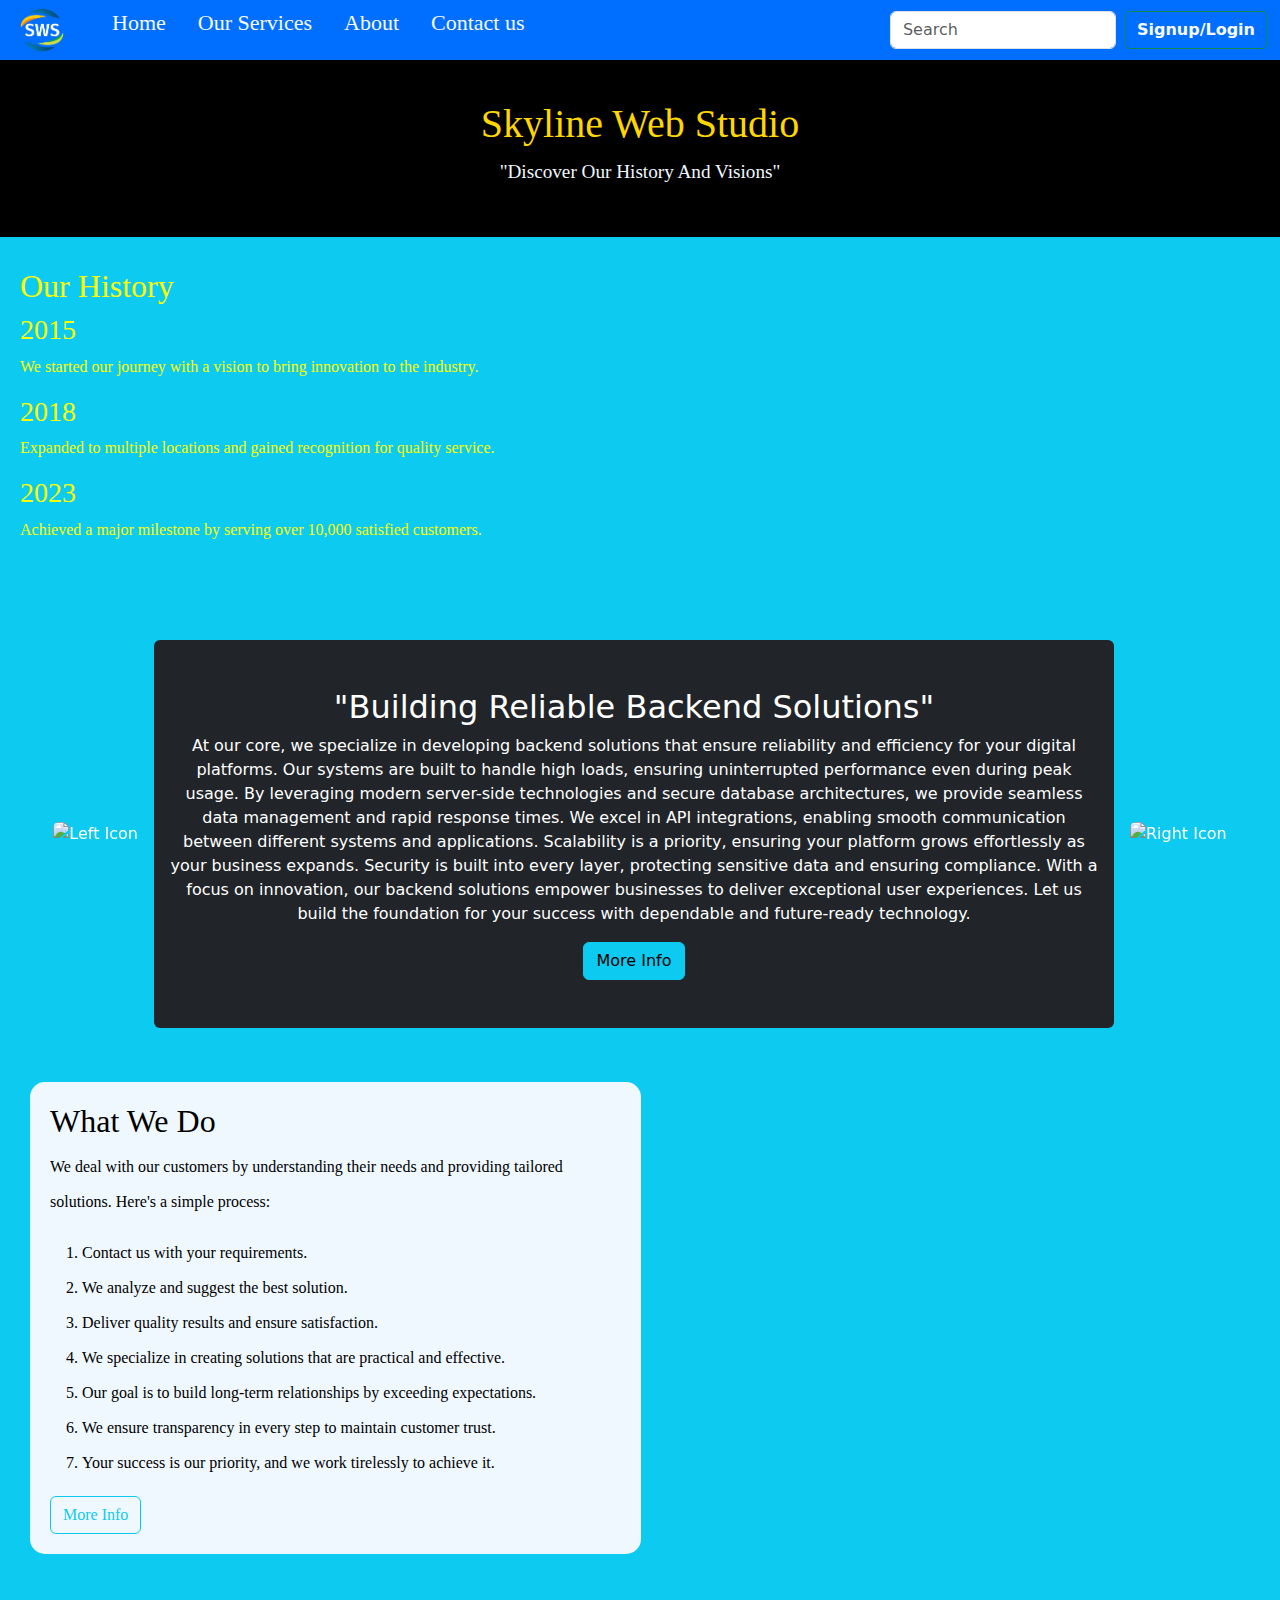
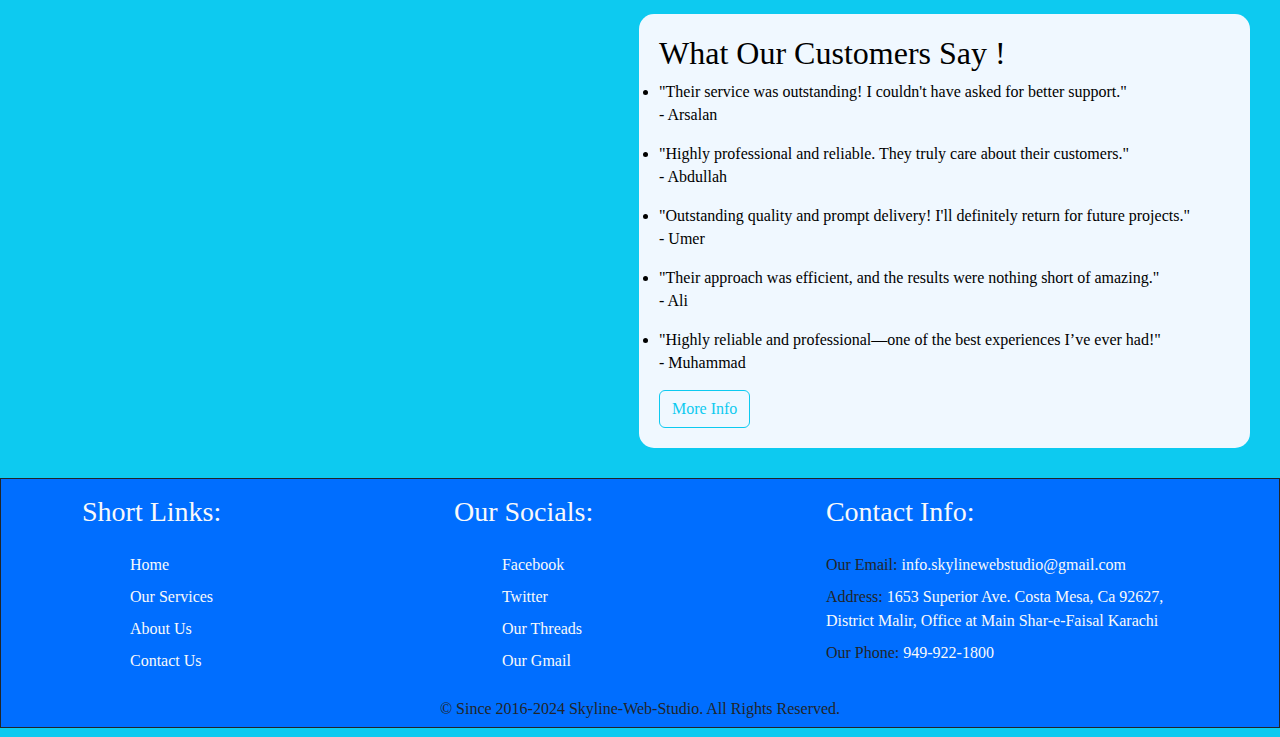
==== commit 1bc95664: "login/signup works" ====
--- a/about us.html
+++ b/about us.html
@@ -244,6 +244,7 @@
     </section>
 
 
+    <script src="scripts.js" defer></script>
 
 <div id="footer"></div>
 <script>
